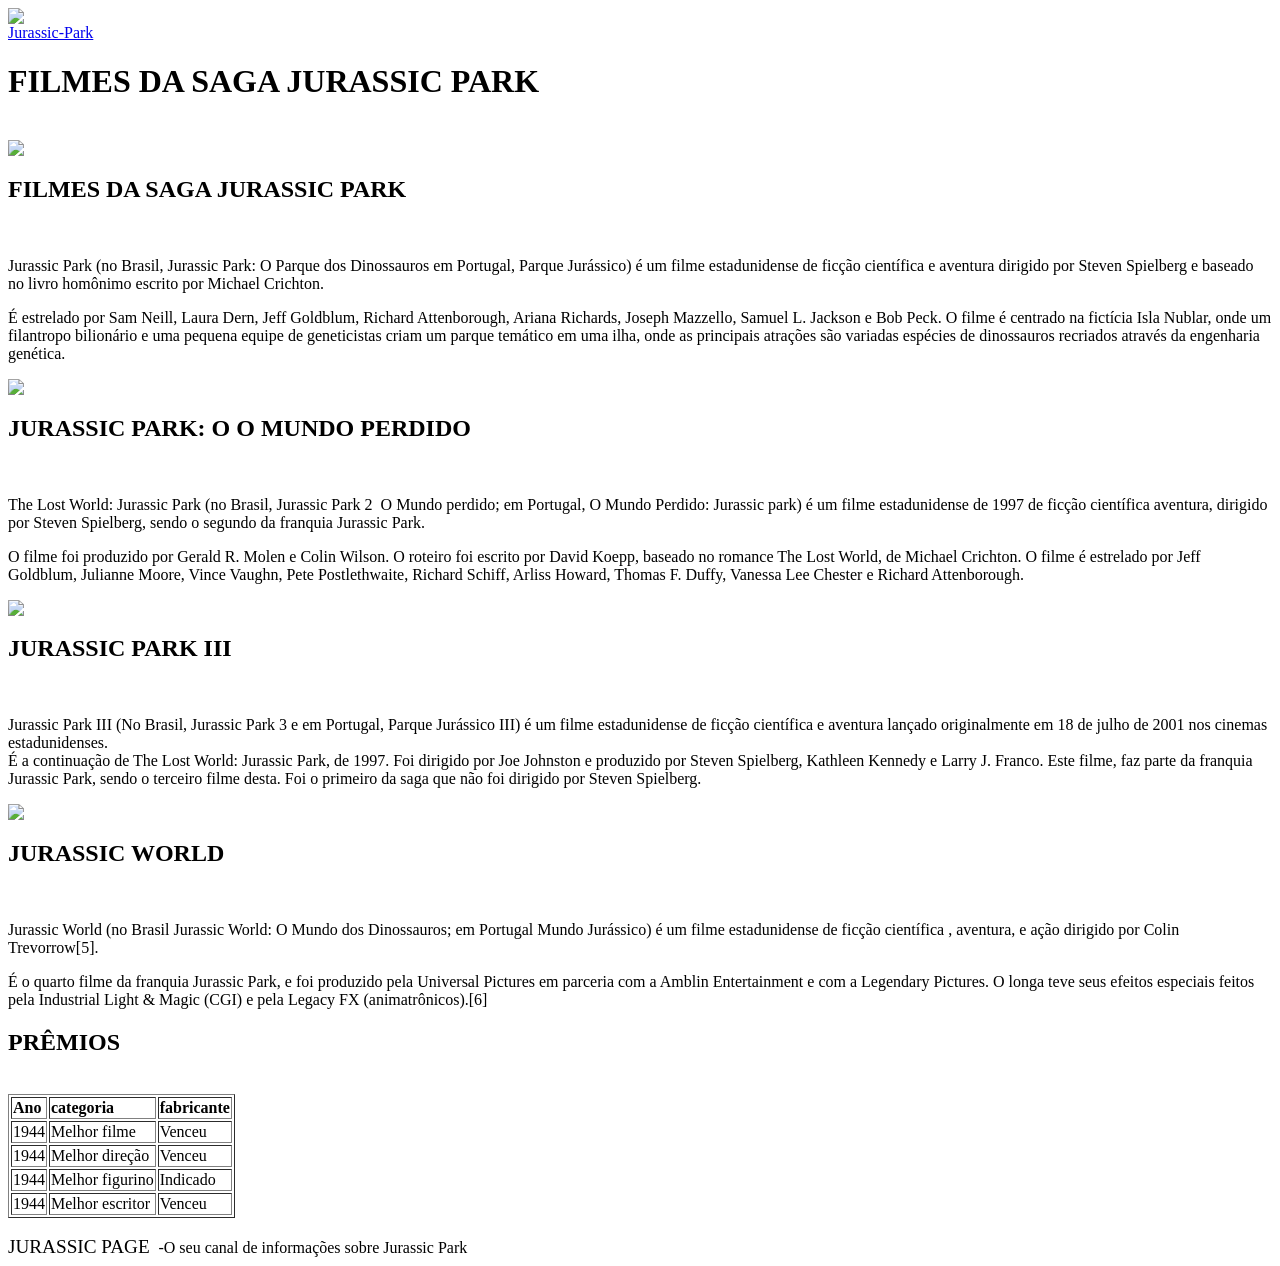
==== index.html @ 1d87473a "Update and rename jurassicpark.html to index.html" ====
<html>
    <head>
<title> JURASSIC 01</title>


    </head>
<body>  
      <img src="logo.png"><br>  
          <a href="https://pt.wikipedia.org/wiki/Jurassic_Park">Jurassic-Park</a><br>

<h1>FILMES DA SAGA JURASSIC PARK</h1><br>
<img src="05p.jpg"><br>
 
<h2>FILMES DA SAGA JURASSIC PARK</h2>  <br>
 <p>Jurassic Park (no Brasil, Jurassic Park: O Parque dos Dinossauros em Portugal, Parque Jurássico) é um
filme estadunidense de ficção científica e aventura dirigido por Steven Spielberg e baseado no livro
homônimo escrito por Michael Crichton.<br>
</p>

<p>É estrelado por Sam Neill, Laura Dern, Jeff Goldblum, Richard Attenborough, Ariana Richards, Joseph
Mazzello, Samuel L. Jackson e Bob Peck. O filme é centrado na fictícia Isla Nublar, onde um filantropo
bilionário e uma pequena equipe de geneticistas criam um parque temático em uma ilha, onde as principais
atrações são variadas espécies de dinossauros recriados através da engenharia genética.<br>
</p>

<img src="04p.jpg"><br>
<h2>JURASSIC PARK: O O MUNDO PERDIDO</h2><br>

<p>The Lost World: Jurassic Park (no Brasil, Jurassic Park 2 ­ O Mundo perdido; em Portugal, O Mundo
Perdido: Jurassic park) é um filme estadunidense de 1997 de ficção científica aventura, dirigido por Steven
Spielberg, sendo o segundo da franquia Jurassic Park.<br>
</p>

<p>O filme foi produzido por Gerald R. Molen e Colin Wilson. O roteiro foi escrito por David Koepp, baseado
no romance The Lost World, de Michael Crichton. O filme é estrelado por Jeff Goldblum, Julianne Moore,
Vince Vaughn, Pete Postlethwaite, Richard Schiff, Arliss Howard, Thomas F. Duffy, Vanessa Lee Chester e
Richard Attenborough.<br>
</p>

<img src="03p.jpg"><br>
<h2>JURASSIC PARK III</h2><br>

 <p> Jurassic Park III (No Brasil, Jurassic Park 3 e em Portugal, Parque Jurássico III) é um filme estadunidense de
ficção científica e aventura lançado originalmente em 18 de julho de 2001 nos cinemas estadunidenses.<br>
É a continuação de The Lost World: Jurassic Park, de 1997. Foi dirigido por Joe Johnston e produzido por
Steven Spielberg, Kathleen Kennedy e Larry J. Franco. Este filme, faz parte da franquia Jurassic Park, sendo
o terceiro filme desta. Foi o primeiro da saga que não foi dirigido por Steven Spielberg.<br>
 </p>

<img src="02p.jpg"><br>
<h2>JURASSIC WORLD</h2><br>

<p>Jurassic World (no Brasil Jurassic World: O Mundo dos Dinossauros; em Portugal Mundo Jurássico) é um
filme estadunidense de ficção científica , aventura, e ação dirigido por Colin Trevorrow[5].<br>
</p>
<p>É o quarto filme da franquia Jurassic Park, e foi produzido pela Universal Pictures em parceria com a
Amblin Entertainment e com a Legendary Pictures. O longa teve seus efeitos especiais feitos pela Industrial
Light & Magic (CGI) e pela Legacy FX (animatrônicos).[6]<br>
</p>

<h2>PRÊMIOS</h2><br>

<table border="1">
<tr>
    <td><b>Ano</b></td>
    <td><b>categoria</b></td>
    <td><b>fabricante</b></td>
</tr>

<tr>
    <td>1944</td>
    <td>Melhor filme</td>
    <td>Venceu</td>
</tr>

<tr>
    <td>1944</td>
    <td>Melhor direção</td>
    <td>Venceu</td>
</tr>

<tr>
    <td>1944</td>
    <td>Melhor figurino</td>
    <td>Indicado</td>
</tr>

<tr>
    <td>1944</td>
    <td>Melhor escritor</td>
    <td>Venceu</td>

</tr>

</table><br>

<big>JURASSIC PAGE </big>­ -O seu canal de informações sobre Jurassic Park
</body>

 </html>
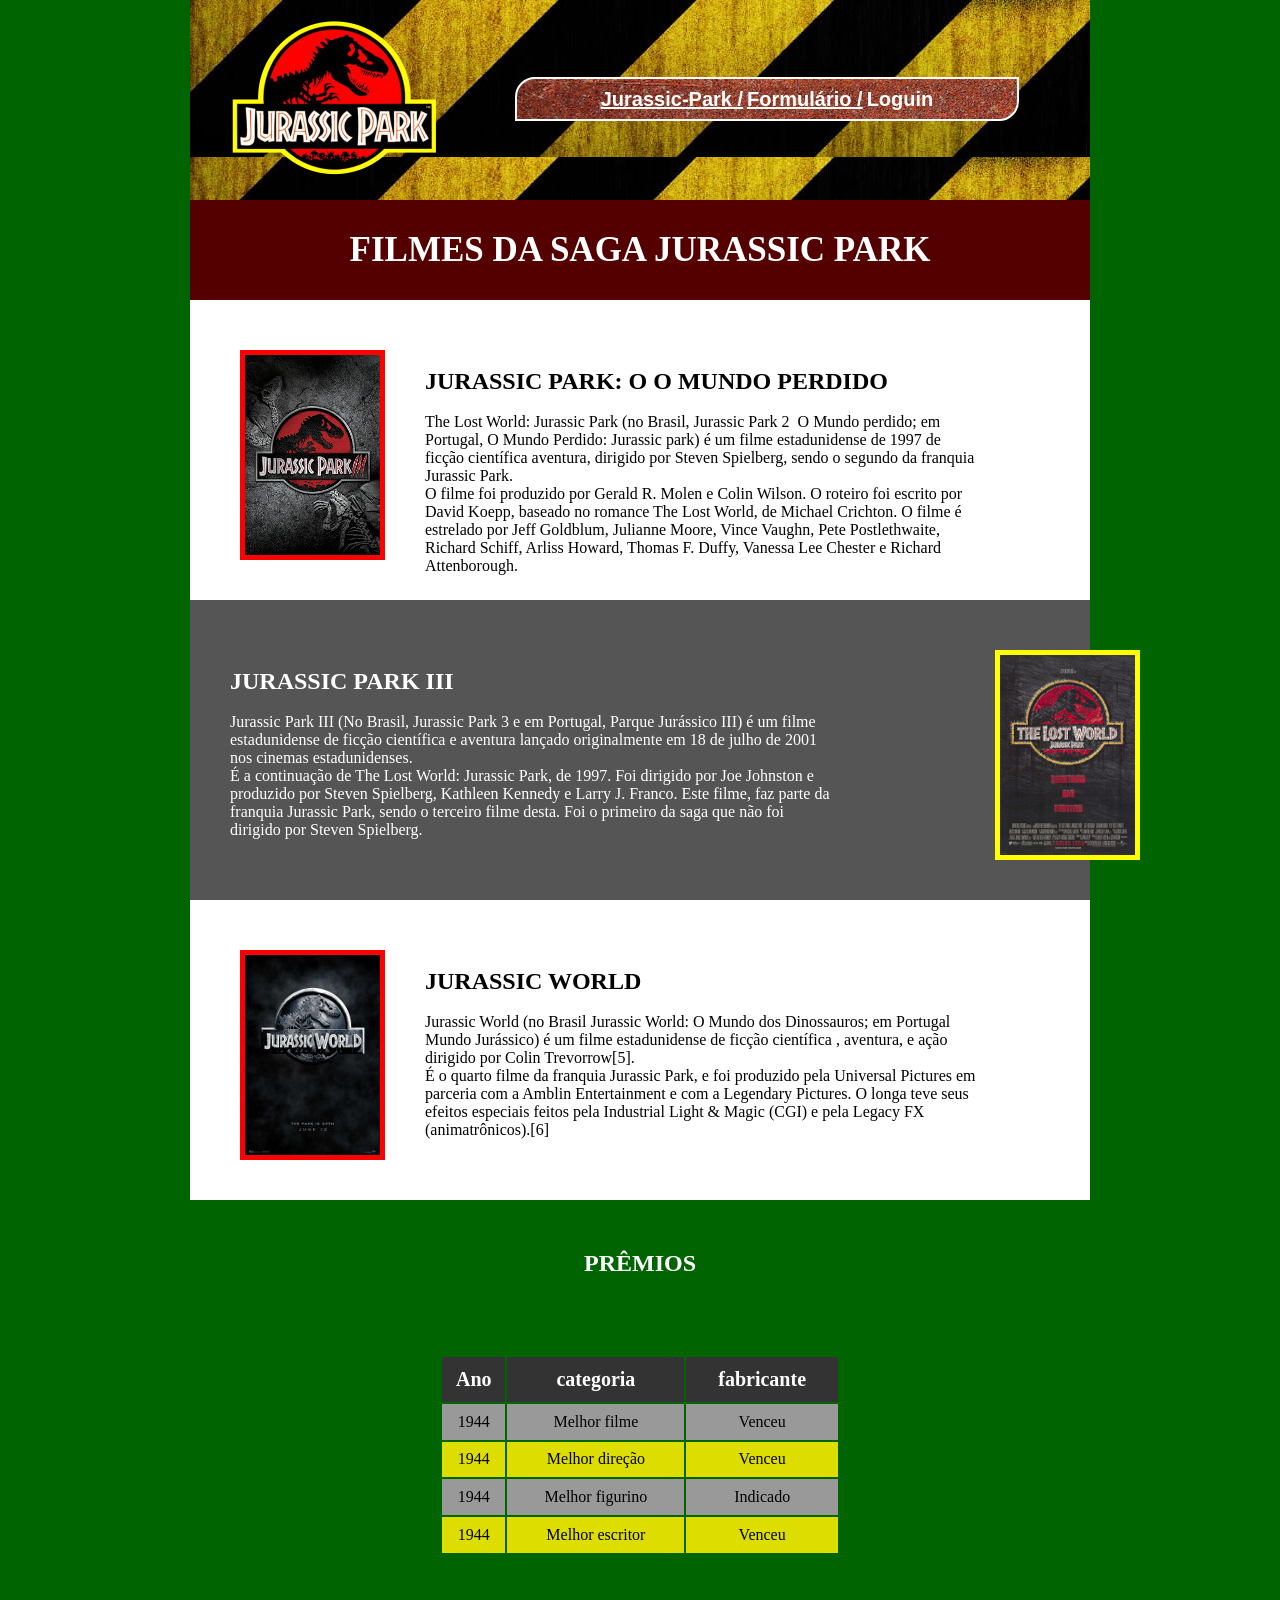
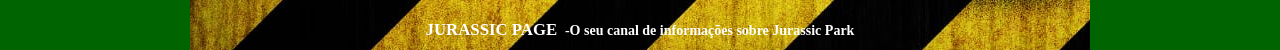
==== commit 71939ccb: "Add files via upload" ====
--- a/index.html
+++ b/index.html
@@ -1,100 +1,141 @@
 <html>
     <head>
 <title> JURASSIC 01</title>
-
+<link rel="stylesheet" href="style.css">
+   
 
     </head>
 <body>  
-      <img src="logo.png"><br>  
-          <a href="https://pt.wikipedia.org/wiki/Jurassic_Park">Jurassic-Park</a><br>
+    <header>        
+        <div class="containtopo">
+                <img src="logo.png" class="imagemlogo">  
+            <nav>
+                 <div class="menu">
+                      <a href="https://pt.wikipedia.org/wiki/Jurassic_Park" class="menu1">Jurassic-Park /</a>
+                      <a href="link02.html" class="menu2"> Formulário /</a> 
+                      <a href="aula44reis.html" class="menu3"> Loguin </a> 
+                </div>
+            </nav>
+        </div>
+    </header>
+    
+  <section> 
+    
+    <header>
+    
+    <div class="titulo20">
 
-<h1>FILMES DA SAGA JURASSIC PARK</h1><br>
-<img src="05p.jpg"><br>
- 
-<h2>FILMES DA SAGA JURASSIC PARK</h2>  <br>
- <p>Jurassic Park (no Brasil, Jurassic Park: O Parque dos Dinossauros em Portugal, Parque Jurássico) é um
-filme estadunidense de ficção científica e aventura dirigido por Steven Spielberg e baseado no livro
-homônimo escrito por Michael Crichton.<br>
-</p>
+    <h1 class="titulofilme">FILMES DA SAGA JURASSIC PARK</h1><br>
+    
+    </div>          
+      
+    </header>
+              
 
-<p>É estrelado por Sam Neill, Laura Dern, Jeff Goldblum, Richard Attenborough, Ariana Richards, Joseph
-Mazzello, Samuel L. Jackson e Bob Peck. O filme é centrado na fictícia Isla Nublar, onde um filantropo
-bilionário e uma pequena equipe de geneticistas criam um parque temático em uma ilha, onde as principais
-atrações são variadas espécies de dinossauros recriados através da engenharia genética.<br>
-</p>
-
-<img src="04p.jpg"><br>
-<h2>JURASSIC PARK: O O MUNDO PERDIDO</h2><br>
-
-<p>The Lost World: Jurassic Park (no Brasil, Jurassic Park 2 ­ O Mundo perdido; em Portugal, O Mundo
+    <article>
+            <div class="titulo2"> 
+                    <img src="04p.jpg" class="imagem1"><br>
+        <heder>
+<h2 class="titulofilme1">JURASSIC PARK: O O MUNDO PERDIDO</h2><br>
+        </heder>
+        <div class="filmedescriçao">
+The Lost World: Jurassic Park (no Brasil, Jurassic Park 2 ­ O Mundo perdido; em Portugal, O Mundo
 Perdido: Jurassic park) é um filme estadunidense de 1997 de ficção científica aventura, dirigido por Steven
 Spielberg, sendo o segundo da franquia Jurassic Park.<br>
-</p>
-
-<p>O filme foi produzido por Gerald R. Molen e Colin Wilson. O roteiro foi escrito por David Koepp, baseado
+O filme foi produzido por Gerald R. Molen e Colin Wilson. O roteiro foi escrito por David Koepp, baseado
 no romance The Lost World, de Michael Crichton. O filme é estrelado por Jeff Goldblum, Julianne Moore,
 Vince Vaughn, Pete Postlethwaite, Richard Schiff, Arliss Howard, Thomas F. Duffy, Vanessa Lee Chester e
 Richard Attenborough.<br>
-</p>
+        </div>
+             </div>
+    </article>
+                
+    
+    
+            <div class="titulo3">  
+                    <img src="03p.jpg" class="imagem2"><br>
+        <header>
+<h2 class="titulofilme2">JURASSIC PARK III</h2><br>
+        </header>
 
-<img src="03p.jpg"><br>
-<h2>JURASSIC PARK III</h2><br>
-
- <p> Jurassic Park III (No Brasil, Jurassic Park 3 e em Portugal, Parque Jurássico III) é um filme estadunidense de
+            <div class="filmedescriçao2">
+Jurassic Park III (No Brasil, Jurassic Park 3 e em Portugal, Parque Jurássico III) é um filme estadunidense de
 ficção científica e aventura lançado originalmente em 18 de julho de 2001 nos cinemas estadunidenses.<br>
 É a continuação de The Lost World: Jurassic Park, de 1997. Foi dirigido por Joe Johnston e produzido por
 Steven Spielberg, Kathleen Kennedy e Larry J. Franco. Este filme, faz parte da franquia Jurassic Park, sendo
 o terceiro filme desta. Foi o primeiro da saga que não foi dirigido por Steven Spielberg.<br>
- </p>
+            </div>
 
-<img src="02p.jpg"><br>
-<h2>JURASSIC WORLD</h2><br>
+            </div>
+        
 
-<p>Jurassic World (no Brasil Jurassic World: O Mundo dos Dinossauros; em Portugal Mundo Jurássico) é um
+                
+                
+         <article>       
+                <div class="titulo2">  
+        <img src="05p.jpg" class="imagem1"><br>
+
+     <header>
+         <h2 class="titulofilme1">JURASSIC WORLD</h2><br>
+     </header>
+                <div class="filmedescriçao">  
+Jurassic World (no Brasil Jurassic World: O Mundo dos Dinossauros; em Portugal Mundo Jurássico) é um
 filme estadunidense de ficção científica , aventura, e ação dirigido por Colin Trevorrow[5].<br>
-</p>
-<p>É o quarto filme da franquia Jurassic Park, e foi produzido pela Universal Pictures em parceria com a
+É o quarto filme da franquia Jurassic Park, e foi produzido pela Universal Pictures em parceria com a
 Amblin Entertainment e com a Legendary Pictures. O longa teve seus efeitos especiais feitos pela Industrial
 Light & Magic (CGI) e pela Legacy FX (animatrônicos).[6]<br>
-</p>
+                </div>   
 
-<h2>PRÊMIOS</h2><br>
+               </div>
+         </article>
 
-<table border="1">
+     </section>
+
+     <section>
+<article>
+    <div class="containerpremios">
+<h2 class="premiotitulo">PRÊMIOS</h2><br>
+
+
+                <div class="tabelapremios">
+<table class="tabelapremios">
 <tr>
-    <td><b>Ano</b></td>
-    <td><b>categoria</b></td>
-    <td><b>fabricante</b></td>
+    <th class="tdpremio"><b>Ano</b></th>
+    <th class="tdpremio"><b>categoria</b></th>
+    <th class="tdpremio"><b>fabricante</b></th>
 </tr>
-
-<tr>
+<tr class="trpremio">
     <td>1944</td>
     <td>Melhor filme</td>
     <td>Venceu</td>
 </tr>
-
-<tr>
+<tr class="trpremio">
     <td>1944</td>
     <td>Melhor direção</td>
     <td>Venceu</td>
 </tr>
-
-<tr>
+<tr class="trpremio">
     <td>1944</td>
     <td>Melhor figurino</td>
     <td>Indicado</td>
 </tr>
-
-<tr>
+<tr class="trpremio">
     <td>1944</td>
     <td>Melhor escritor</td>
     <td>Venceu</td>
+</tr>
+</table><br>
+                </div>
+</article>
+            
+<footer>
+    <div class="rodape">
+<p class="rodapetexto"><big>JURASSIC PAGE </big>­ -O seu canal de informações sobre Jurassic Park</p>
+    </div>
+</footer>  
 
-</tr>
-
-</table><br>
-
-<big>JURASSIC PAGE </big>­ -O seu canal de informações sobre Jurassic Park
+                 </div>
+                </section>
 </body>
 
  </html>
--- a/style.css
+++ b/style.css
@@ -0,0 +1,192 @@
+*{
+    margin: 0;
+}
+
+body{
+    background-color: darkgreen;
+    color: rgb(2, 2, 2);
+} 
+.containtopo{
+  width: 900px; 
+  height: 200px;
+  background-image: url(imagem\ do\ cabeçalho.jpg);
+  margin: 0 auto ;
+}
+
+
+.imagemlogo{
+    position: relative;
+    top: 20px;
+    left: 40px;
+
+}
+
+
+.menu{
+width: 500px;
+height: 40px;
+background-image: url(imagem\ vermelha\ de\ fundo.jpg);
+position: relative;
+top: -80px;
+left: 325px;
+border: 2px solid #ffff;
+border-radius: 20px 0px 20px 0px;
+text-align: center;
+line-height: 40px;
+}
+ 
+.menu1,
+.menu2
+,.menu3{
+font-family: Arial;
+color:#ffffff;
+font-weight: bold;
+font-size: 20px;
+text-decoration: none;
+
+}
+
+.menu1,.menu2,.menu3:hover{
+    text-decoration: underline;
+}
+
+
+
+.titulo20{
+    width: 900px;
+    height: 100px;
+    background-color:#550000;
+    text-align: center;
+    line-height: 100px ;
+    margin: 0 auto;
+}
+
+.titulofilme{
+    font-size: 35px;
+    color: #ffffff;
+}
+
+.titulo2{
+    width: 900px;
+    height: 300px;
+    background-color: #ffff;
+    margin: 0 auto;
+}
+
+.imagem1{
+   border: 5px solid #ff0000; 
+   float: left;
+   position: relative;
+   top: 50px;
+   left: 50px;
+}
+
+.titulofilme1{
+position: relative;
+left: 90px;
+top: 50px;
+}
+
+.filmedescriçao{
+    width: 700px;
+    position: relative;
+    top: 50px;
+    left: 90px;
+}
+
+.titulo3{
+    width: 900px;
+    height: 300px;
+    background-color: #555555;
+    margin: 0 auto;
+
+}
+
+.imagem2{
+    border: 5px solid #ffff00; 
+   float: right;
+   position: relative;
+   top: 50px;
+   left: 50px;
+}
+
+.titulofilme2{
+position: relative;
+color: #ffffff;
+top:50px ;
+left: 40px;
+margin:0 ;
+}
+
+
+.filmedescriçao2{
+    width: 600px;
+    position: relative;
+    top: 50px;
+    left: 40px;
+    color: #ffffff;
+}
+   
+.containerpremios{
+    width: 900px;
+    height: 400px;
+    background-image: url(selva\ de\ fundo.jpg);
+    margin: 0 auto;
+    text-align: center;
+    background-attachment: fixed;
+}
+
+
+.premiotitulo{
+position: relative;
+top: 50px;
+margin: 0 auto;
+color: #ffffff;
+}
+
+
+.tabelapremios{
+    position: relative;
+    top: 55px;
+    margin: 0 auto;
+    width: 400px;
+    height: 200px;
+
+
+}
+
+.tdpremio{
+    background-color: #333333;
+    color: #ffffff;
+    font-weight: bold;
+    font-size: 20px;
+
+}
+
+.trpremio{
+    text-align: center;
+}
+.trpremio:nth-child(even){
+    background-color: #999999;
+}
+.trpremio:nth-child(odd){
+    background-color: #dddd00;
+}
+
+
+.rodape{
+width: 900px;
+height: 50px;
+background-image: url(imagem\ do\ cabeçalho.jpg);
+text-align: center;
+margin: 0 auto;
+font-weight: bold;
+}
+
+.rodapetexto{
+    color: #ffffff;
+    font-size: 14px;
+    top: 20px;
+    position: relative;
+
+}
